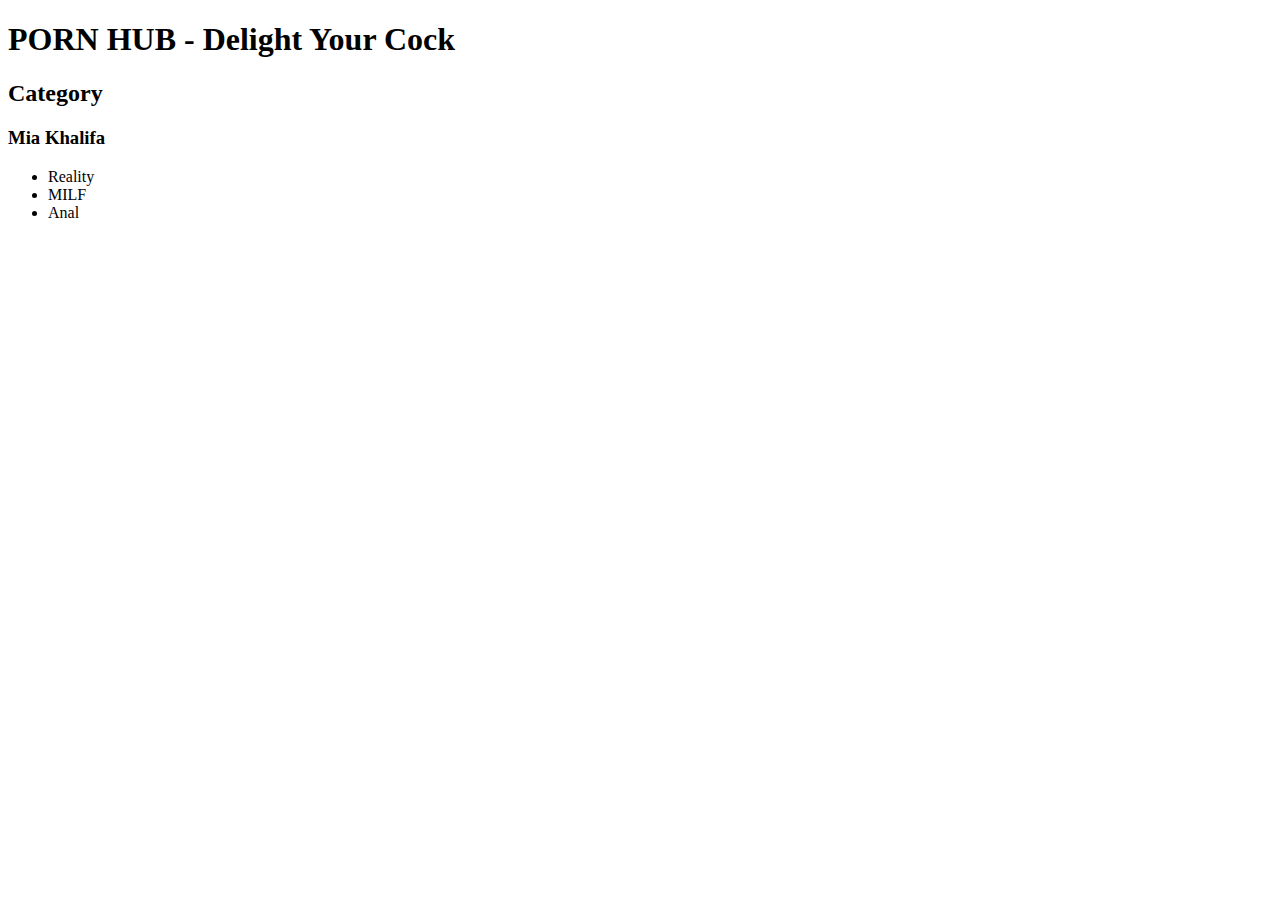
==== index.html @ a41afd78 "Testing only =)" ====
<!DOCTYPE html>
<html>
<head>
	<title>Pornhub v2</title>
</head>
<body>
<h1> PORN HUB - Delight Your Cock </h1>
<h2> Category </h2>
<h3> Mia Khalifa </h3>
<ul> 
<li> Reality </li>
<li> MILF </li> 
<li> Anal </li> 
</ul>
</body>
</html>
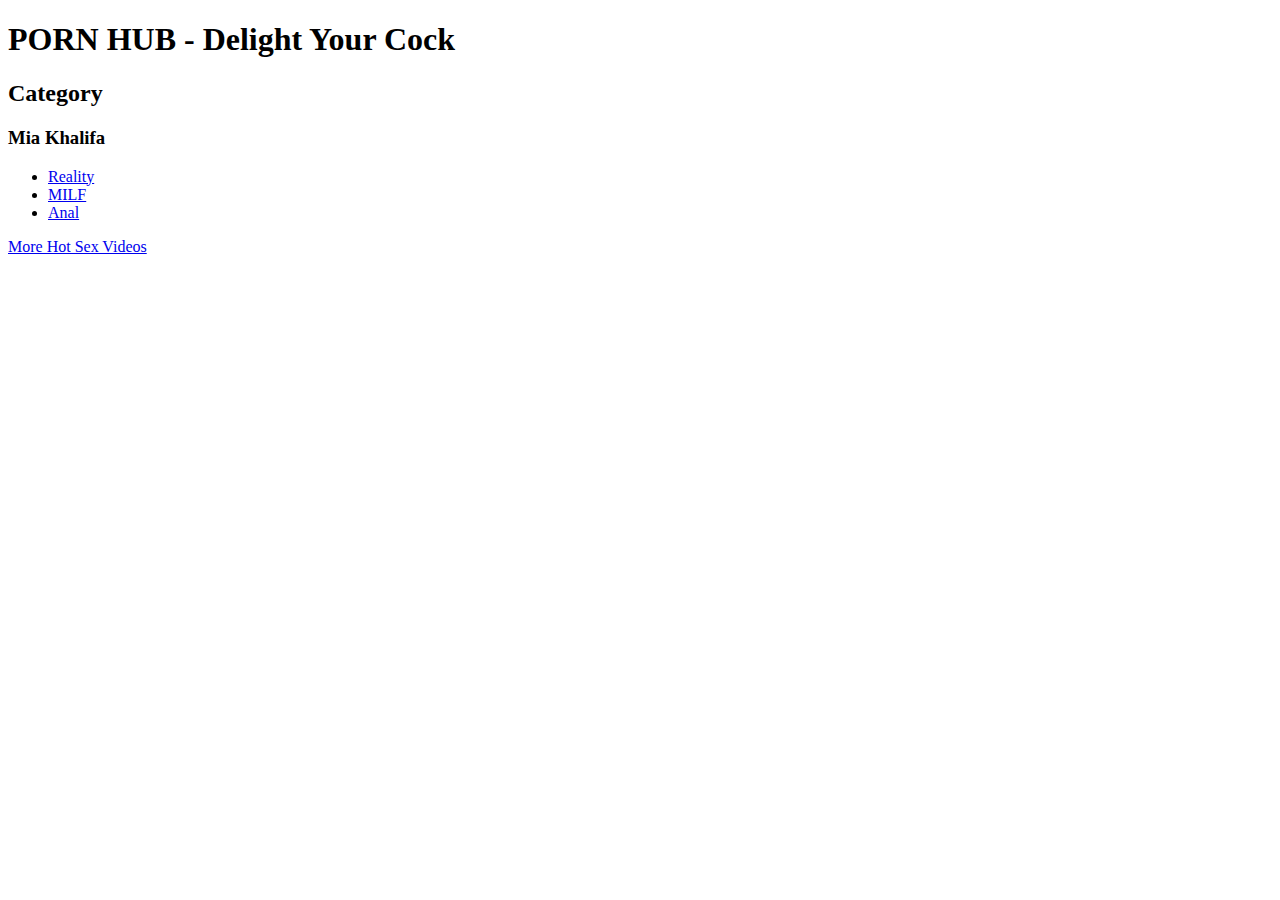
==== commit 91538c8a: "Add porn link v2" ====
--- a/index.html
+++ b/index.html
@@ -8,9 +8,10 @@
 <h2> Category </h2>
 <h3> Mia Khalifa </h3>
 <ul> 
-<li> Reality </li>
-<li> MILF </li> 
-<li> Anal </li> 
+<li><a href="https://www.google.com" target="_blank">Reality</a></li>
+<li><a href="https://www.yahoo.com">MILF</a></li> 
+<li><a href="https://www.msn.com">Anal</a></li> 
 </ul>
+<a href="indexpage2v1.html">More Hot Sex Videos</a>
 </body>
 </html>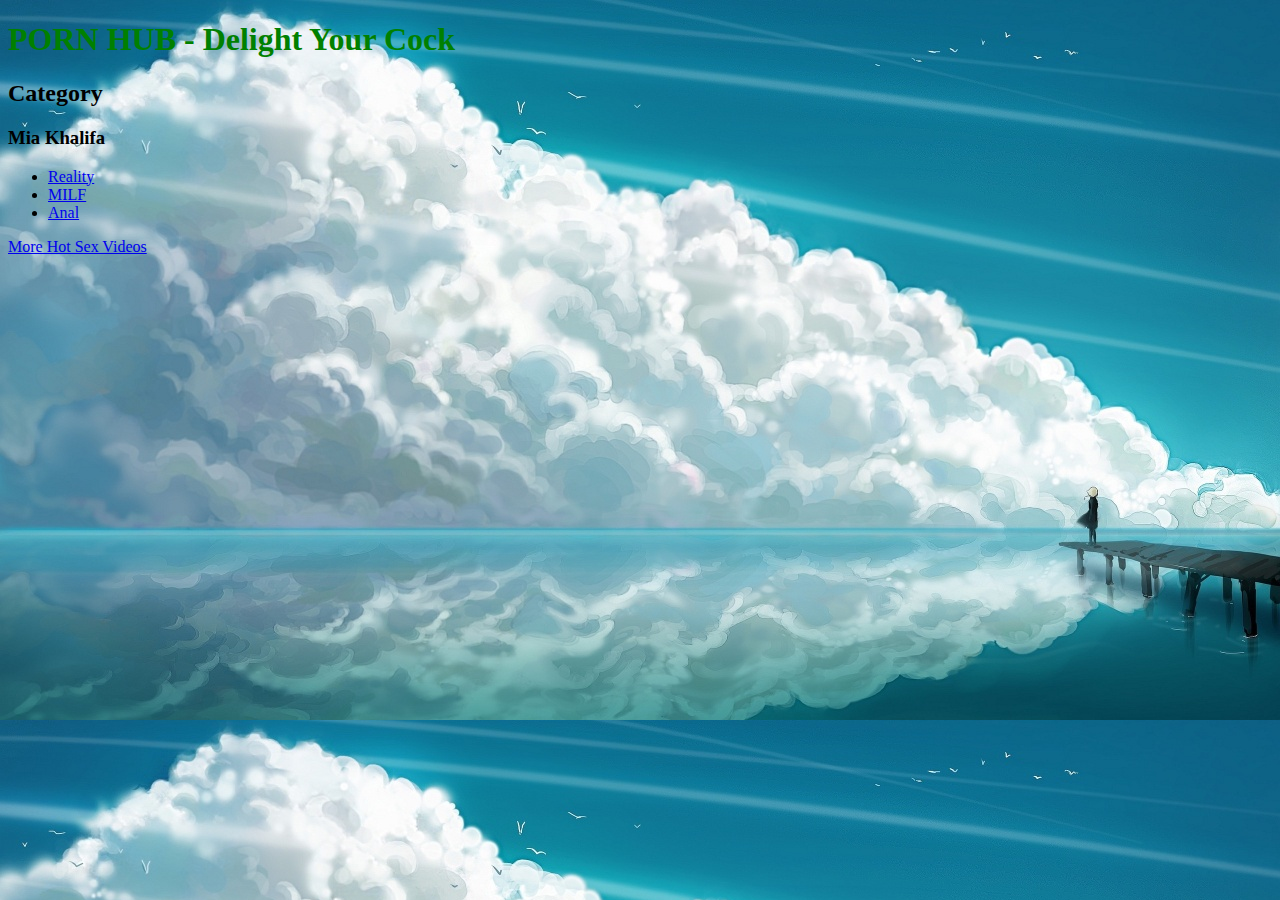
==== commit cf66def0: "Add Icon" ====
--- a/index.html
+++ b/index.html
@@ -2,6 +2,8 @@
 <html>
 <head>
 	<title>Pornhub v2</title>
+	<link href="https://www.google.com/images/branding/product/ico/googleg_lodp.ico" rel="shortcut icon">
+	<link rel="stylesheet" href="wallpaperv1.css">
 </head>
 <body>
 <h1> PORN HUB - Delight Your Cock </h1>
--- a/wallpaperv1.css
+++ b/wallpaperv1.css
@@ -0,0 +1,8 @@
+h1 {
+color: green;
+}
+
+body {
+	background-image: url('Wallpaper.jpg');
+	background-size: cover;
+}